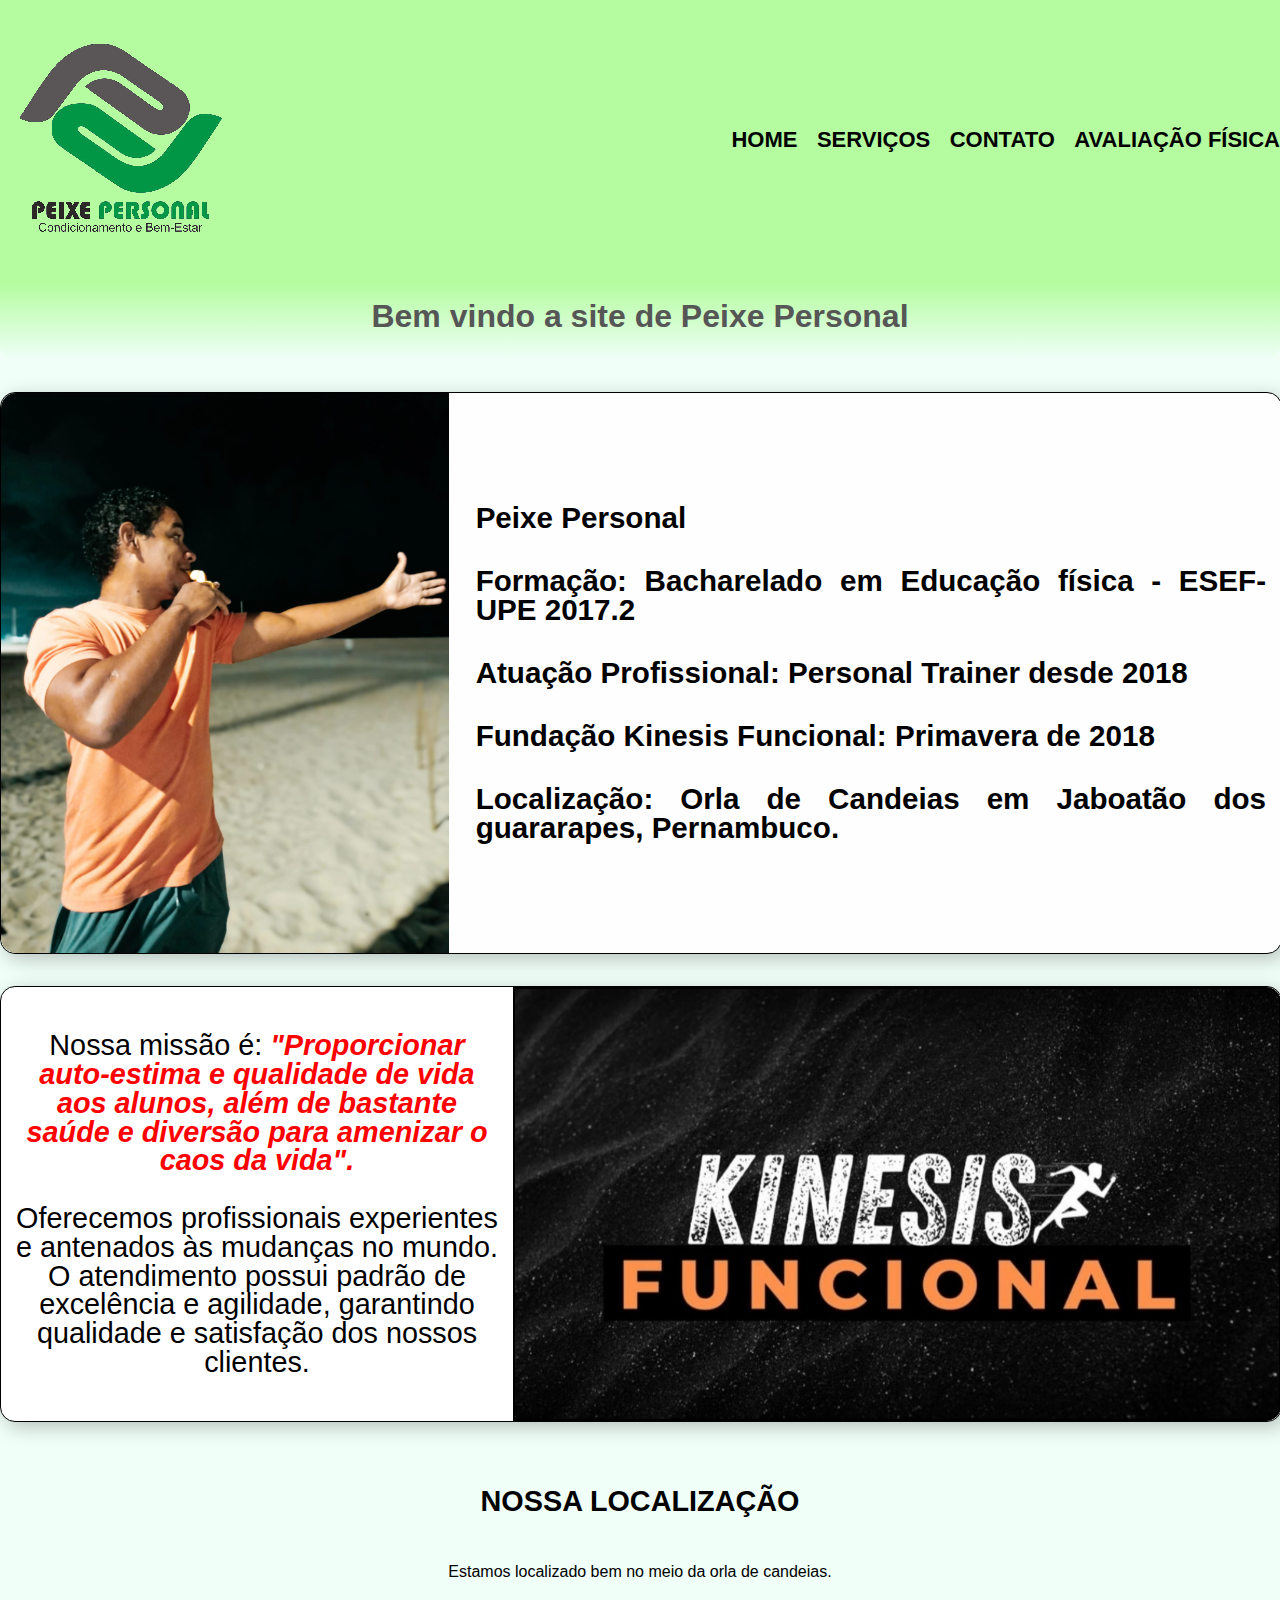
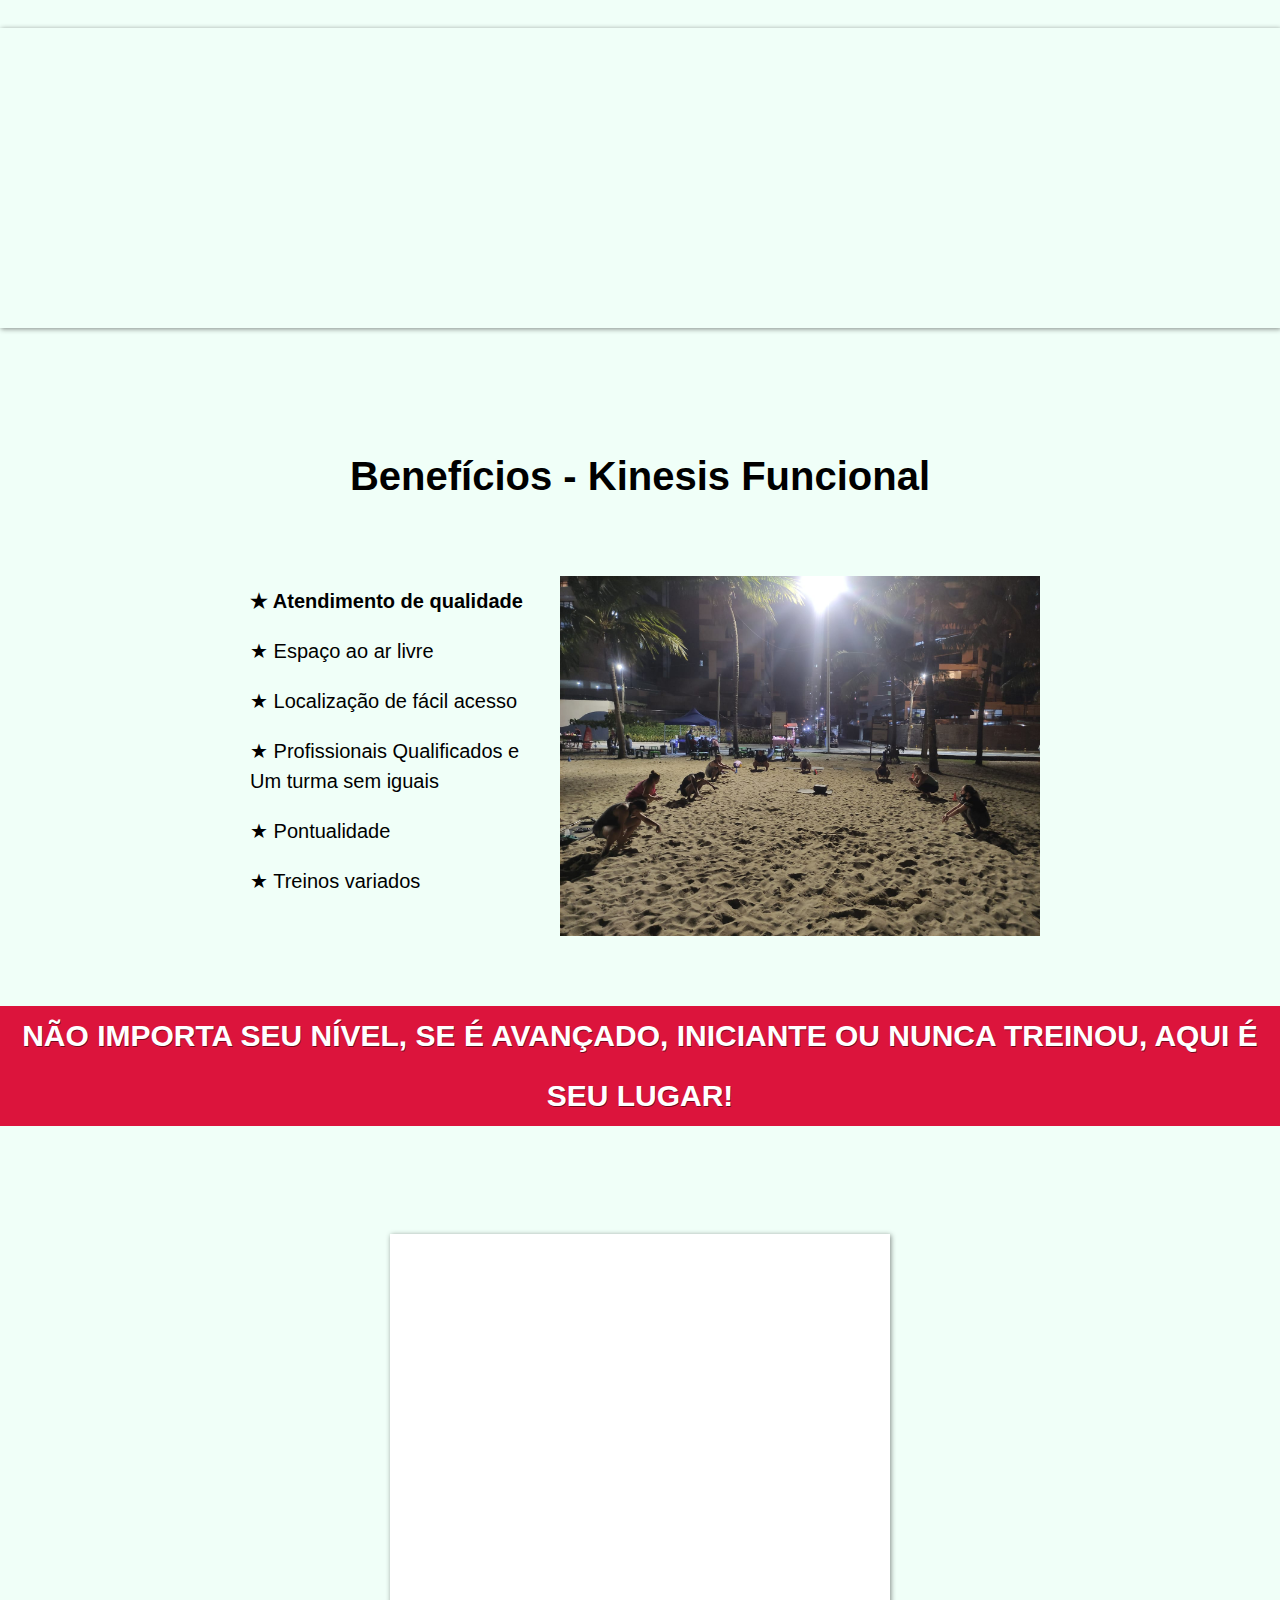
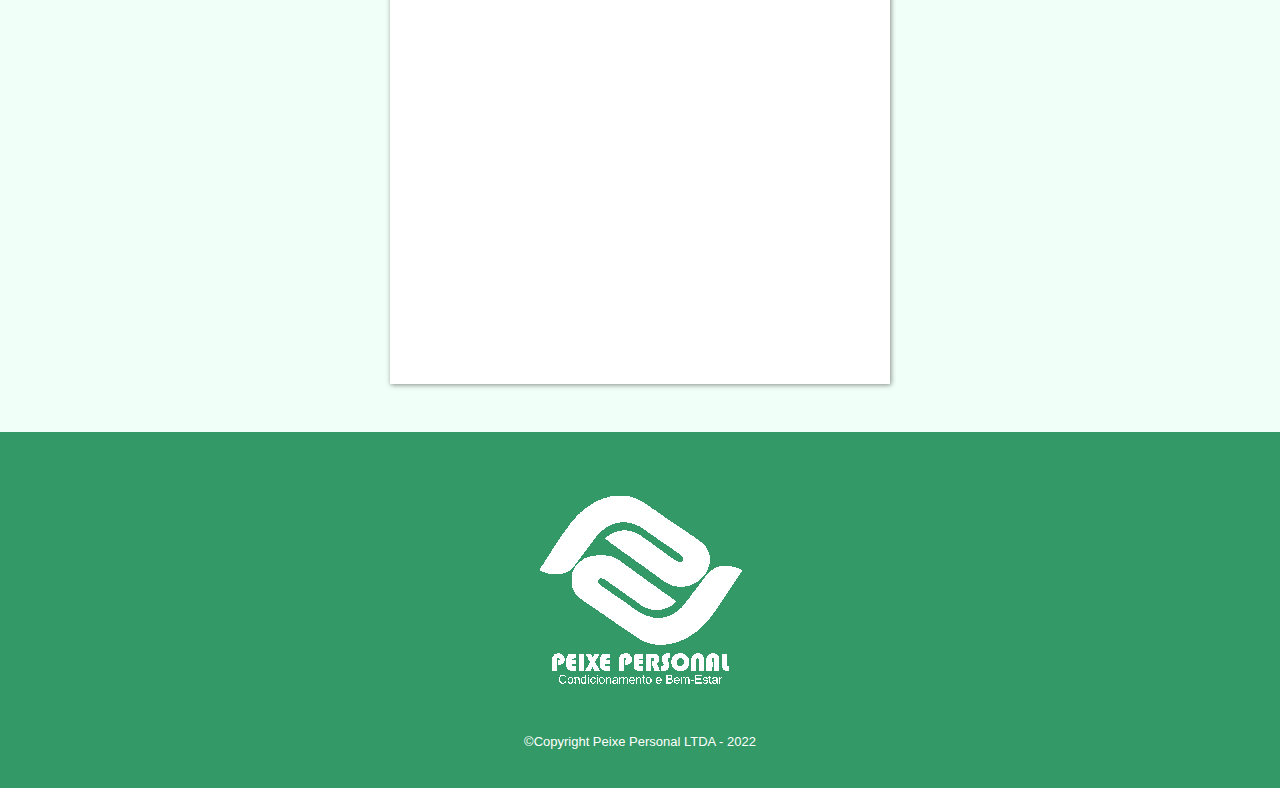
==== index.html @ 2c3a460d "base do site" ====
<!DOCTYPE html>
<html lang="pt-br">
    <head>
        <meta charset="UTF-8">
        <link rel="shortcut icon" href="imagens/favicon.ico" type="image/x-icon">
        <title>Peixe Personal</title>
        <meta name="viewport" content="width=device-width, initial-scale=1.0">
        <link rel="stylesheet" href="css/reset.css">
        <link rel="stylesheet" href="css/style.css">
        <link rel="shortcut icon" href="imagens/favicon.ico" type="image/x-icon">
    </head>
    <body>
        <header>
            <div class="caixa">
                <h1><img class="pps" src="imagens/peixepersonal.png"></h1>
                <nav>
                    <ul>
                        <li><a href="index.html" target="_self" rel="prev">Home</a></li>
                        <li><a href="produtos/produtos.html" target="_self" rel="next">Serviços</a></li>
                        <li><a href="contato/contato.html" target="_self" rel="next">Contato</a></li>
                        <li><a href="http://www.saudeemmovimento.com.br/saude/avaliation_fisica_i.htm" target="_blank" rel="nofollow">Avaliação Física</a></li>                
                    </ul>
                </nav>
            </div>
        </header>
        <main>
            <h2 class="bemvindo">Bem vindo a site de Peixe Personal</h2>
            <div class="descricao-site">
                <section class="peixepersonal">
                <img class="peixefoto" src="imagens/peixe1.jpeg">
                <ul>
                    <li>Peixe Personal</li>
                    <li>Formação: Bacharelado em Educação física - ESEF-UPE 2017.2</li> 
                    <li>Atuação Profissional: Personal Trainer desde 2018</li>
                    <li>Fundação Kinesis Funcional: Primavera de 2018</li>
                    <li>Localização: Orla de Candeias em Jaboatão dos guararapes, Pernambuco.</li>
                </ul>
            </section>
            <section class="kinesisfuncional">
                <div class="textokinesis">
                <p  id="missao"><em>Nossa missão é: <strong> "Proporcionar auto-estima e qualidade de vida aos alunos, além de bastante saúde e diversão para amenizar o caos da vida".</strong></em><br><br>Oferecemos profissionais experientes e antenados às mudanças no mundo. O atendimento possui padrão de excelência e agilidade, garantindo qualidade e satisfação dos nossos clientes.</p>
                </div>
                <img class="kinesisfoto" src="imagens/kinesis.png">
            </section> 
            </div>
            <section class="mapa">
                <h3 class="localizacao">NOSSA LOCALIZAÇÃO</h3>
                <p>Estamos localizado bem no meio da orla de candeias.</p>
                <div class="mapa-conteudo">
                    <iframe src="https://www.google.com/maps/embed?pb=!1m18!1m12!1m3!1d3949.082317375147!2d-34.920496949193584!3d-8.19446269407345!2m3!1f0!2f0!3f0!3m2!1i1024!2i768!4f13.1!3m3!1m2!1s0x7aae14e2e601b1d%3A0x68431d89dbc5277c!2sKinesis%20funcional!5e0!3m2!1spt-BR!2sbr!4v1658522866418!5m2!1spt-BR!2sbr" width="100%" height="300" style="border:0;" allowfullscreen="" loading="lazy" referrerpolicy="no-referrer-when-downgrade"></iframe>
                </div>
            </section> 
            <section class="beneficios">
                <h2>Benefícios - Kinesis Funcional</h2>
                    <div class="conteudo-beneficios">
                        <ul class="lista-beneficios">
                            <li class="itens">Atendimento de qualidade</li>
                            <li class="itens">Espaço ao ar livre  </li>
                            <li class="itens">Localização de fácil acesso</li>
                            <li class="itens">Profissionais Qualificados e Um turma sem iguais</li>
                            <li class="itens">Pontualidade</li>
                            <li class="itens">Treinos variados</li>
                        </ul><img src="imagens/foto-beneficios.jpeg" class="imagem-beneficios" title="Foto Alongando" alt="foto da turma alongando">
                    </div>
                    <h3>Não importa seu nível, se é avançado, iniciante ou nunca treinou, aqui é seu lugar!</li>
            </section>
            <section class="post">
                <iframe src="https://www.facebook.com/plugins/post.php?href=https%3A%2F%2Fwww.facebook.com%2FKinesisFuncional%2Fposts%2F4923939281019530&show_text=true&width=500" width="500" height="654" style="border:none;overflow:hidden" scrolling="no" frameborder="0" allowfullscreen="true" allow="autoplay; clipboard-write; encrypted-media; picture-in-picture; web-share"></iframe>
            </section>
            <!-- <div class="box2">
                    <img  class="fim" src="imagens/fun1.jpeg">
                    <img  class="fim" src="imagens/fun2.jpeg">   
                    <img  class="fim" src="imagens/fun5.jpeg">
                    <img  class="fim" src="imagens/fun7.jpeg">
                    <img  class="fim" src="imagens/fun9.jpeg">
                    <img  class="fim" src="imagens/fun4.jpeg">
                    <img  class="fim" src="imagens/fun10.jpeg">
            </div> -->
        </main>
        <footer>
            <img src="imagens/personalBranco.png">
            <p class="copyright">&copy;Copyright Peixe Personal LTDA - 2022</p>
        </footer>
    </body>
</html>
---- css/style.css ----
*{
    max-width: 100%;
}
body{
    box-sizing: border-box;
    font-family: 'Roboto', sans-serif;
    background-color:  rgb(240,255,248);

}
header{
    padding: 20px 0;
    background: url("../imagens/logoh.png");
}
#menu{
    top: 0;
    height:0;
    position: fixed;
}
.caixa{
    position: relative;
    width: 1280px;
    margin: 0 auto;
    font-family: 'Roboto', sans-serif;
}
nav{
    display: inline-flex;
    position: absolute;
    top: 45%;
    right: 0;

}
nav li{
    display: inline-flex;
    margin: 0 0 0 15px;
}
nav a {
    text-transform: uppercase;
    color: #000000;
    font-weight: bold;
    font-size: 22px;
    text-decoration: none;
}
nav a:hover{
    transform: scale(1.1);
    transition: .2s;
    background-color: rgb(240,255,248);
}
.titulo-principal{
    padding-left: 20px;
}
.bemvindo{
    width: 100%;
    height: 60px;
    text-align: center;
    padding-top: 17px;
    background: linear-gradient(#b4fc9f, rgb(240,255,248)); 
    margin: 0 auto;
    font-weight: bold;
    font-size: 2em;
    font-style: normal;
    border-radius: 0 0 15px 15px;
    color: #565656;
    font-family: 'Roboto', sans-serif;
}

.descricao-site{
    margin-top: 2em;
    background-color: rgb(240,255,248);
}
.peixepersonal {
    width: 1280px;
    position: relative;
    display:flex;
    align-items: center;
    justify-content: center;
    max-width: 100%;
    margin: auto;
    margin-bottom: 2em;
    background-color: #fefefe;
    box-shadow:  5px 5px 20px rgba(0, 0, 0, 0.247);
    border: 1px solid black;
    border-radius: 15px;
}
.peixefoto{
    width: 35%;
    border-top-left-radius: 15px;
    border-bottom-left-radius: 15px;
}
.peixepersonal li{
    width: 95%;
    position: relative;
    display: flex;
    text-align: justify;
    font-size: 2.0em;
    font-weight: bold;
    padding: 2% ;
    margin:0 10px 0 10px ;
    font-family: 'Roboto', sans-serif;
}
.kinesisfuncional{
    width: 1280px;
    position: relative;
    justify-content: center;
    align-items: center;
    display: flex;
    margin: auto;
    max-width: 100%;
    box-shadow:  5px 5px 20px rgba(0, 0, 0, 0.247);
    background-color: white;
    border: 1px solid black;
    border-radius: 15px;
}
.kinesisfoto{
    width: 60%;
    border-bottom-right-radius: 15px;
    border-top-right-radius: 15px;
}
.textokinesis{
    padding: 0 1%;
    width: 40%;
    display: inline-flex;
    font-size: 1.8em;
    text-align: center;
    align-items: center;
    vertical-align: top;
    font-family: 'Roboto', sans-serif;
}
/* 
.bemvindo::first-letter{
    font-size: 2em;
    color: black;
}
.textokinesis p::first-line{
    font-style: italic;
} */
em strong{
    color: red;
    font-weight: bold;
    font-style: italic;
}
.mapa{
    justify-content: center;
    align-items: center;
    margin: auto;
    padding: 3em 0;
    background-color:  rgb(240,255,248);
}
.mapa p{
    padding: 3em 0;
    text-align: center;
}
.mapa iframe{
    box-shadow: 1px 1px 5px  rgba(0, 0, 0, 0.459);
}
.mapa-conteudo{
    width: 1280px;
    margin: 0 auto;
}
.localizacao, .beneficios h2{
    width: 100%;
    text-align: center;
    padding-top: 17px;
    margin: 0 auto;
    font-weight: bold;
    font-style: normal;
    font-family: 'Roboto', sans-serif;
    font-size: 1.8em;
    color: #000;
}
.beneficios {
    background: rgb(240,255,248);
    font-size: 20px;
    padding: 3em 0;
    border-radius: 15px 15px 0 0;
}
.itens{
    font-family: 'Roboto', sans-serif;
    line-height:1.5 ;
    padding: 0.5em;
}
.itens::before{
    content: "★ ";
}
.itens:first-child{
    font-weight: bold;
}
.beneficios h2{
    text-align: center;
	font-size: 2em;
	padding-bottom: 2em;
}
.conteudo-beneficios{
    width: 800px;
    margin: 0 auto;
}
.lista-beneficios{
    width: 40%;
    display: inline-block;
    vertical-align: top;
    margin-bottom: 2em;
}
.imagem-beneficios{
    width: 60%;
    opacity: 1;
}
.imagem-beneficios:hover{
    opacity: 0.7;
}
.beneficios h3{
    justify-content: center;
    display: flex;
    text-align: center;
    margin: auto;
    margin-top: 2em;
    font-size: 1.5em;
    font-weight: bold;
    text-transform: uppercase;
    background-color: crimson;
    color: #FFF;
    line-height: 2;
    text-shadow: 0.5px 0.5px 0.5px rgba(0, 0, 0, 0.514);
}

.post{
    display: flex;
    justify-content: center;
    align-items: center;
    margin: auto;
    padding: 3em 0;
    background-color:  rgb(240,255,248);

}
.post > iframe{
    justify-content: center;
    align-items: center;
    margin: auto;
    padding: 3em 0;
    background-color: #FFF;
    box-shadow: 1px 1px 5px  rgba(0, 0, 0, 0.459);
}

.box2{
    display: flex;
    justify-content: space-around;
    margin-bottom: 20px;
}
.fim{
    width: 12%;
    box-shadow:  5px 5px 20px #00000063;
    border: 1px solid black;
    border-radius: 15px;
}
.fim:hover{
    transition: transform .9s;
    transform: scale(2.0);
}
footer{
    text-align: center;
    background: url("../imagens/logof.png");
    padding: 40px 0;
}
.copyright{
    color: #FFF;
    font-size: 13px;
    margin-top: 20px;
}

/* página 2 - PRODUTOS */

.produtos{
    width: 1280px;
    margin: 0 auto;
    padding: 50px 0;
}
.produtos h2{
    width: 100%;
    height: 60px;
    text-align: center;
    padding-top: 17px;
    margin: 0 auto;
    background: none;
    font-weight: bold;
    font-size: 2em;
    font-style: normal;
    color: #000000;
    font-family: 'Roboto', sans-serif;
}
.produtos li{
    background-color: white;
    display: inline-block;
    text-align: center;
    width: 22%;
    vertical-align: top;
    margin: 0.8% 1.2%;
    padding: 30px 20px;
    box-sizing: border-box;
    border: 2px solid #000;
    border-radius: 20px;
}
#personal:hover{
    transform: scale(1.2);
    transition: .3s;
    background: #BBffbb;
}
#consultoria:hover{
    transform: scale(1.2);
    transition: .3s;
    background: #fbff06;
}
.funcional:hover{
    transform: scale(1.2);
    transition: .3s;
    background: #f5a237;
}
#avaliacao:hover{
    transform: scale(1.2);
    transition: .3s;
    background: #84afff;
}
.produtos {
    display: flex;
    
}
.produto-descricao{
    font-size: 18px;
}
.produto-linha{
    opacity: 0%;
}
.produto-preco{
    font-size: 22px;
    font-weight: bold;
    margin-top: 10px;
}

/* PÁGINA 3 - CONTATO */

main{
    width: 100%;
    margin: 0 auto;
    background-color:  rgb(240,255,248);
}
form{
    margin: 40px 0;
    background: #eeeeee;
    padding: 2%;
    font-family: 'Roboto', sans-serif;

}
form label, form legend{
    display: block;
    font-size: 20px;
    margin: 0 0 10px;
}
.input-padrao{
    display: block;
    margin: 0 0 20px;
    padding: 10px 25px;
    width: 50%;
}
.input-padrao:hover{
    transform: scale(1.02);
    transition: 1s transform;
}
.checkbox{
    margin: 20px 0;
}
/*form input, form textarea*/
.enviar{
    width: 40%;
    padding: 15px 0;
    background: orange;
    color: white;
    font-weight: bold;
    font-size: 18px;
    border: none;
    border-radius: 5px;
    cursor: pointer;
}
.enviar:hover{
    background: darkorange;
    transform: scale(1.1);
    transition: 1s transform;
}

.tabela{
    justify-content: center;
    align-items: center;
    position: relative;
    display: flex;
}
table{
    margin: 20px 0 40px;
}
thead{
    background: black;
    color: white;
    font-weight: bold;
    border: 1px solid black;
}
.diaTurno{
    background: orange;
    font-family: 'Roboto', sans-serif;

}
th{
    padding: 8px 15px ;
    font-family: 'Roboto', sans-serif;

}
td, .diaTurno{
   border: 1px solid #555555; 
   padding: 8px 15px ;
   font-family: 'Roboto', sans-serif;

}
td{
    text-align: center;
    background-color: white;
}
@media (max-width: 1400px){
    .peixepersonal li{
        font-size: 1.85em;
    }
    .textokinesis{
        font-size: 1.8em;
    }
}
@media (max-width: 1200px){
    .peixepersonal, .kinesisfuncional{
        position: relative;
        display: inline-flex;
        margin: 0 0 1em;
    }
    .peixepersonal li{
        text-align: justify;
        font-size: 1.7em;
        padding: 2%;
        margin:0 10px 0 10px ;
    } 
    .textokinesis {
        font-size: 1.5em;
    }
}
@media (max-width: 1024px){
    .peixepersonal li{
        font-size: 1.4em;
        padding: 2%;
    }
    .textokinesis{
        font-size: 1.2em;
        font-weight: bold;
    }
    .produtos {
        display: inline-flex;
    }
    .produtos h2{
        font-size: 1.5em;
    }
}
@media (max-width: 800px){
    
    .caixa{
        text-align: center;
        width: auto;
    }
    h1{
        text-align: center;
    }
    nav{
        position: static;
    }
    .peixepersonal, .textokinesis{
        width: 100%;
        align-items: center;
    }
    .peixepersonal li{
        padding: 1.5%;
        font-size: 1.2em;
        font-weight: bold;
    }
    .textokinesis{
        padding: 1%;
        font-size: 1em;
    }
    .beneficios h3{
        font-size: 1.2em;
    }
    .produtos {
        position: relative;
        display: flex;
        margin: auto;
        align-items: center;
        flex-direction: column;
        width: 50%;
    }
    #personal{
        margin-top: 5%;
    }
    .produtos li{
        position: relative;
        margin: 0 auto;
        margin-top: 20px;
        width: 100%;
    }
    .produtos h2{
        font-size: 1.5em;
    }
}
@media (max-width: 720px){
  
    .peixepersonal li{
        font-size: 1.1em;
    }
    .lista-beneficios{
        display: block;
        width: 100%;
    }
    .imagem-beneficios{
        display: flex;
        justify-content: center;
        align-items: center;
        margin: 0 auto;
        width: 100%;
    }
    .beneficios h3{
        font-size: 1em;
    }
    .produtos {
        width: 60%;
    }
}
@media (max-width: 640px){
 
    .peixepersonal li{
        padding: 1%;
        font-size: 1em;
    }
    .textokinesis{
        padding: 1%;
        font-size: 0.8em;
    }
    .produtos {
        width: 70%;
    }
  
}
@media screen and (max-width: 480px) {

    nav a{
        font-size: 1.15em;
    }
    .peixepersonal, .textokinesis{
        width: 100%;
        display: flex;
    }
    .peixepersonal li{
        padding: 1%;
        font-size: 0.8em;
        font-weight: bold;
        align-items: center;
    }
    .textokinesis{
        padding: 1%;
        font-size: 0.6em;
        font-weight: bold;
        align-items: center;
    }
    .beneficios h2{
        font-size: 1.7em;
    }
    .beneficios h3{
        font-size: 1em;
    }
    .produtos {
        width: 75%;
    }
    .enviar{
        font-size: 16px;
    }
}
@media screen and (max-width: 380px) {
    .peixepersonal, .textokinesis{
        width: 100%;
        display: flex;
    }
    .peixepersonal li{
        padding: 1%;
        font-size: 0.7em;
    }
    .textokinesis{
        padding: 1%;
        font-size: 0.5em;
    }
    .beneficios h2{
        font-size: 1.7em;
    }
    .beneficios h3{
        font-size: 0.8em;
    }
    .produtos {
        width: 80%;
    }
    .enviar{
        font-size: 14px;
    }
}
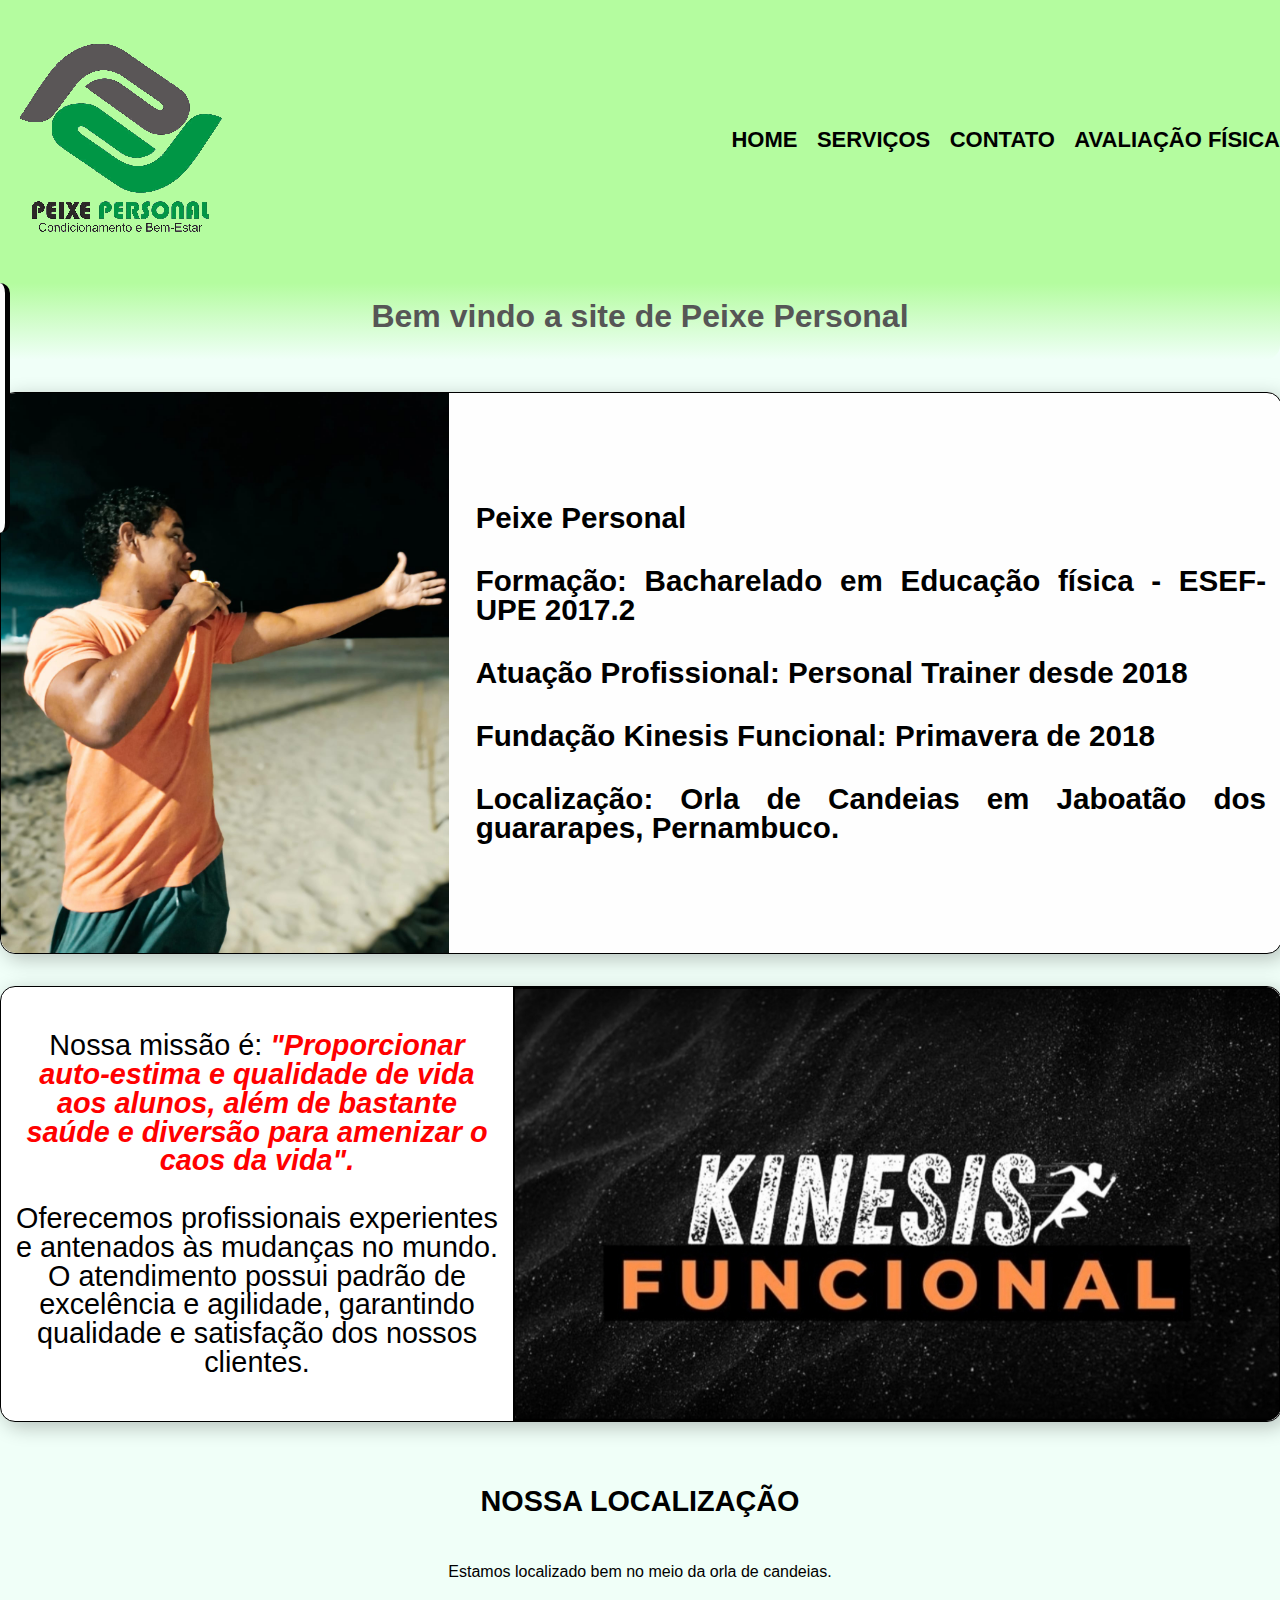
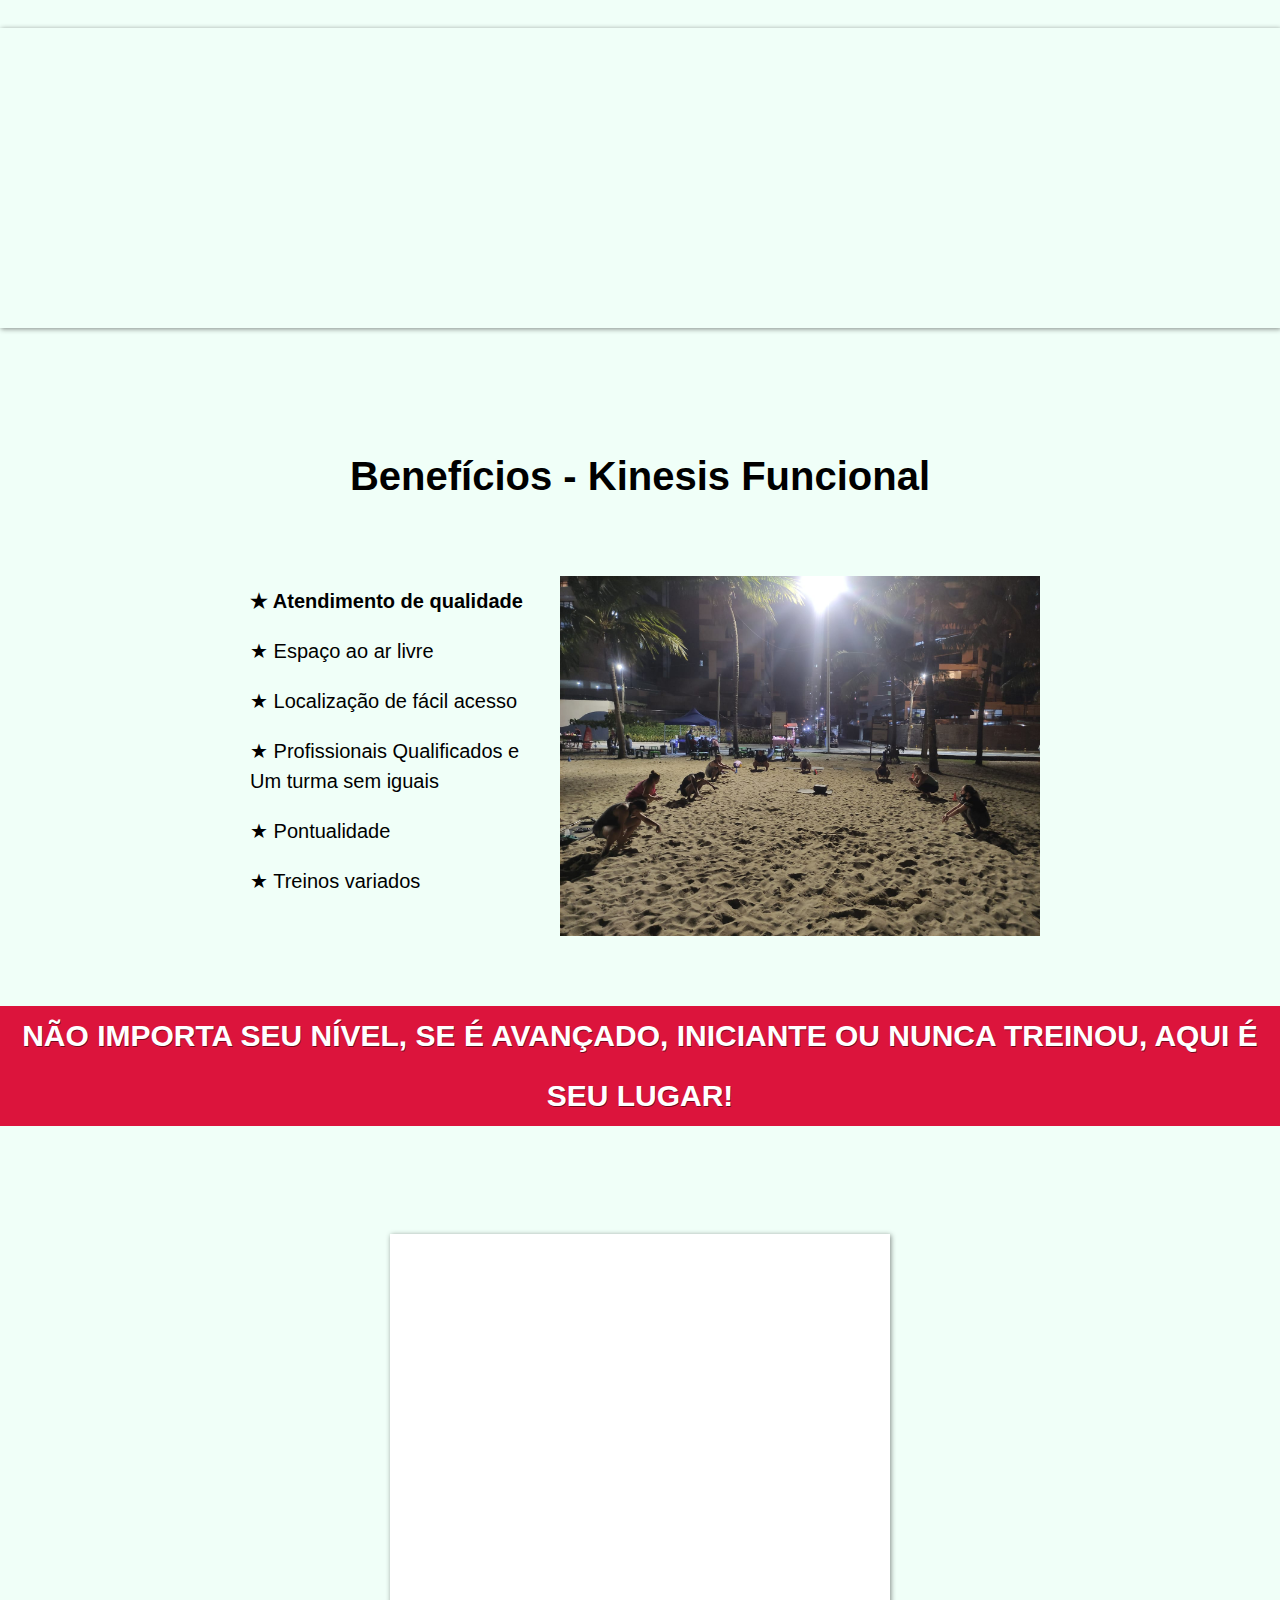
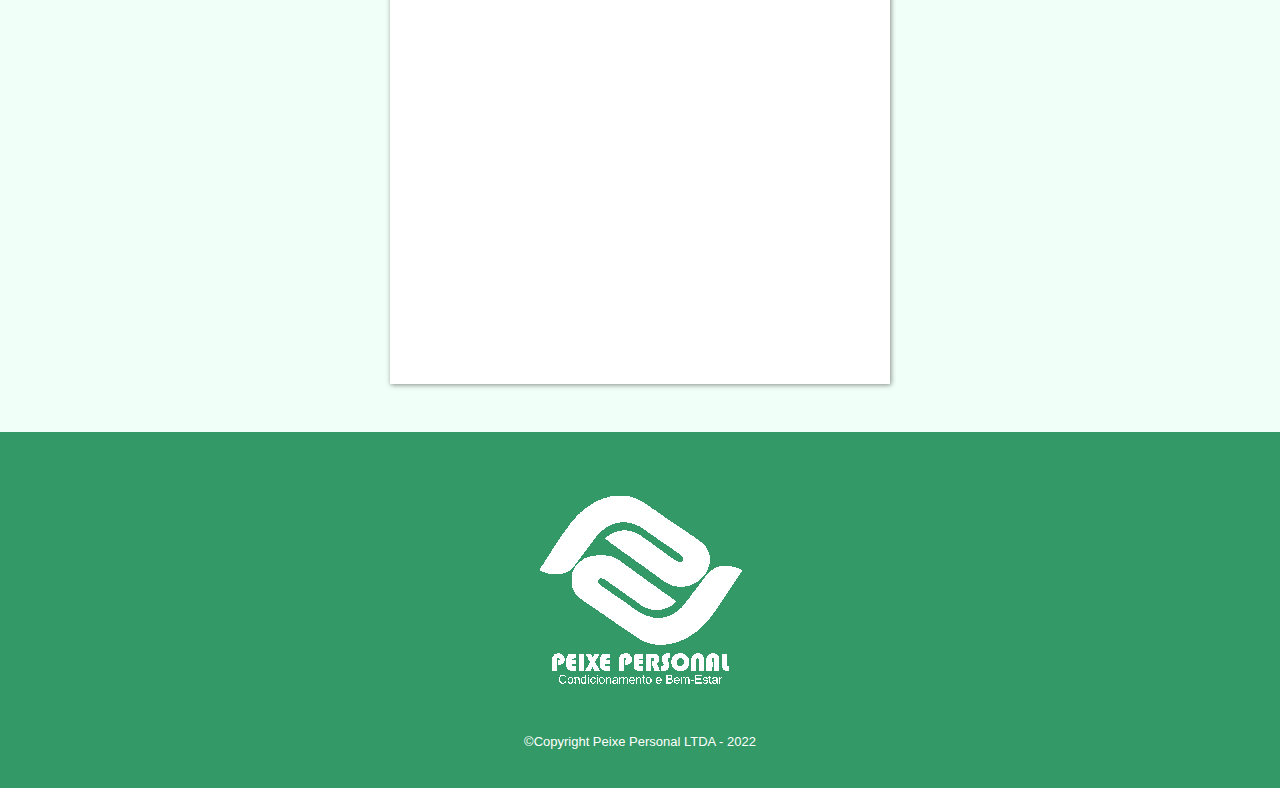
==== commit bc4a00f4: "Criando Side-bar" ====
--- a/index.html
+++ b/index.html
@@ -7,7 +7,9 @@
         <meta name="viewport" content="width=device-width, initial-scale=1.0">
         <link rel="stylesheet" href="css/reset.css">
         <link rel="stylesheet" href="css/style.css">
+        <link rel="stylesheet" href="css/nav-footer.css">
         <link rel="shortcut icon" href="imagens/favicon.ico" type="image/x-icon">
+        <link rel="stylesheet" href="https://cdnjs.cloudflare.com/ajax/libs/font-awesome/4.7.0/css/font-awesome.css" integrity="sha512-5A8nwdMOWrSz20fDsjczgUidUBR8liPYU+WymTZP1lmY9G6Oc7HlZv156XqnsgNUzTyMefFTcsFH/tnJE/+xBg==" crossorigin="anonymous" referrerpolicy="no-referrer" />
     </head>
     <body>
         <header>
@@ -18,12 +20,20 @@
                         <li><a href="index.html" target="_self" rel="prev">Home</a></li>
                         <li><a href="produtos/produtos.html" target="_self" rel="next">Serviços</a></li>
                         <li><a href="contato/contato.html" target="_self" rel="next">Contato</a></li>
-                        <li><a href="http://www.saudeemmovimento.com.br/saude/avaliation_fisica_i.htm" target="_blank" rel="nofollow">Avaliação Física</a></li>                
+                        <li><a href="avaliações/imc.html" target="_blank" rel="nofollow">Avaliação Física</a></li>                
                     </ul>
                 </nav>
             </div>
         </header>
         <main>
+            <section class="side-bar">
+                <ul>
+                    <li class="instagram"><a href="https://www.instagram.com/peixe.personal/" target="_blank" title="instagram Peixe Personal" rel="_blank"><i class="fa fa-instagram" aria-hidden="true"></i></a></li>
+                    <li class="facebook"><a href="https://www.facebook.com/KinesisFuncional" target="_blank" title="Kinesis Funcional Facebook" rel="_blank"><i class="fa fa-facebook-official" aria-hidden="true"></i></a></li>
+                    <li class="github"><a href="https://github.com/JC-Peixe" target="_blank" title="GitHub Peixe" rel="_blank"><i class="fa fa-github-square" aria-hidden="true"></i></a></li>
+                    <li class="linkedin"><a href="https://www.linkedin.com/in/j%C3%B4natas-cassiano-gouveia-de-ara%C3%BAjo-0b9397233/" target="_blank" title="linkedin Peixe" rel="_blank"><i class="fa fa-linkedin-square" aria-hidden="true"></i></a></li>
+                </ul>
+            </section>
             <h2 class="bemvindo">Bem vindo a site de Peixe Personal</h2>
             <div class="descricao-site">
                 <section class="peixepersonal">
--- a/css/style.css
+++ b/css/style.css
@@ -6,47 +6,6 @@
     font-family: 'Roboto', sans-serif;
     background-color:  rgb(240,255,248);
 
-}
-header{
-    padding: 20px 0;
-    background: url("../imagens/logoh.png");
-}
-#menu{
-    top: 0;
-    height:0;
-    position: fixed;
-}
-.caixa{
-    position: relative;
-    width: 1280px;
-    margin: 0 auto;
-    font-family: 'Roboto', sans-serif;
-}
-nav{
-    display: inline-flex;
-    position: absolute;
-    top: 45%;
-    right: 0;
-
-}
-nav li{
-    display: inline-flex;
-    margin: 0 0 0 15px;
-}
-nav a {
-    text-transform: uppercase;
-    color: #000000;
-    font-weight: bold;
-    font-size: 22px;
-    text-decoration: none;
-}
-nav a:hover{
-    transform: scale(1.1);
-    transition: .2s;
-    background-color: rgb(240,255,248);
-}
-.titulo-principal{
-    padding-left: 20px;
 }
 .bemvindo{
     width: 100%;
@@ -254,170 +213,13 @@
     transition: transform .9s;
     transform: scale(2.0);
 }
-footer{
-    text-align: center;
-    background: url("../imagens/logof.png");
-    padding: 40px 0;
-}
-.copyright{
-    color: #FFF;
-    font-size: 13px;
-    margin-top: 20px;
-}
 
 /* página 2 - PRODUTOS */
 
-.produtos{
-    width: 1280px;
-    margin: 0 auto;
-    padding: 50px 0;
-}
-.produtos h2{
-    width: 100%;
-    height: 60px;
-    text-align: center;
-    padding-top: 17px;
-    margin: 0 auto;
-    background: none;
-    font-weight: bold;
-    font-size: 2em;
-    font-style: normal;
-    color: #000000;
-    font-family: 'Roboto', sans-serif;
-}
-.produtos li{
-    background-color: white;
-    display: inline-block;
-    text-align: center;
-    width: 22%;
-    vertical-align: top;
-    margin: 0.8% 1.2%;
-    padding: 30px 20px;
-    box-sizing: border-box;
-    border: 2px solid #000;
-    border-radius: 20px;
-}
-#personal:hover{
-    transform: scale(1.2);
-    transition: .3s;
-    background: #BBffbb;
-}
-#consultoria:hover{
-    transform: scale(1.2);
-    transition: .3s;
-    background: #fbff06;
-}
-.funcional:hover{
-    transform: scale(1.2);
-    transition: .3s;
-    background: #f5a237;
-}
-#avaliacao:hover{
-    transform: scale(1.2);
-    transition: .3s;
-    background: #84afff;
-}
-.produtos {
-    display: flex;
-    
-}
-.produto-descricao{
-    font-size: 18px;
-}
-.produto-linha{
-    opacity: 0%;
-}
-.produto-preco{
-    font-size: 22px;
-    font-weight: bold;
-    margin-top: 10px;
-}
 
 /* PÁGINA 3 - CONTATO */
 
-main{
-    width: 100%;
-    margin: 0 auto;
-    background-color:  rgb(240,255,248);
-}
-form{
-    margin: 40px 0;
-    background: #eeeeee;
-    padding: 2%;
-    font-family: 'Roboto', sans-serif;
-
-}
-form label, form legend{
-    display: block;
-    font-size: 20px;
-    margin: 0 0 10px;
-}
-.input-padrao{
-    display: block;
-    margin: 0 0 20px;
-    padding: 10px 25px;
-    width: 50%;
-}
-.input-padrao:hover{
-    transform: scale(1.02);
-    transition: 1s transform;
-}
-.checkbox{
-    margin: 20px 0;
-}
-/*form input, form textarea*/
-.enviar{
-    width: 40%;
-    padding: 15px 0;
-    background: orange;
-    color: white;
-    font-weight: bold;
-    font-size: 18px;
-    border: none;
-    border-radius: 5px;
-    cursor: pointer;
-}
-.enviar:hover{
-    background: darkorange;
-    transform: scale(1.1);
-    transition: 1s transform;
-}
-
-.tabela{
-    justify-content: center;
-    align-items: center;
-    position: relative;
-    display: flex;
-}
-table{
-    margin: 20px 0 40px;
-}
-thead{
-    background: black;
-    color: white;
-    font-weight: bold;
-    border: 1px solid black;
-}
-.diaTurno{
-    background: orange;
-    font-family: 'Roboto', sans-serif;
-
-}
-th{
-    padding: 8px 15px ;
-    font-family: 'Roboto', sans-serif;
-
-}
-td, .diaTurno{
-   border: 1px solid #555555; 
-   padding: 8px 15px ;
-   font-family: 'Roboto', sans-serif;
-
-}
-td{
-    text-align: center;
-    background-color: white;
-}
+
 @media (max-width: 1400px){
     .peixepersonal li{
         font-size: 1.85em;
@@ -459,17 +261,7 @@
     }
 }
 @media (max-width: 800px){
-    
-    .caixa{
-        text-align: center;
-        width: auto;
-    }
-    h1{
-        text-align: center;
-    }
-    nav{
-        position: static;
-    }
+
     .peixepersonal, .textokinesis{
         width: 100%;
         align-items: center;
@@ -547,8 +339,8 @@
 }
 @media screen and (max-width: 480px) {
 
-    nav a{
-        font-size: 1.15em;
+    .bemvindo{
+        font-size: 1.5em;
     }
     .peixepersonal, .textokinesis{
         width: 100%;
@@ -579,6 +371,7 @@
         font-size: 16px;
     }
 }
+
 @media screen and (max-width: 380px) {
     .peixepersonal, .textokinesis{
         width: 100%;
--- a/css/nav-footer.css
+++ b/css/nav-footer.css
@@ -0,0 +1,147 @@
+
+header{
+    padding: 20px 0;
+    background: url("../imagens/logoh.png");
+}
+.caixa{
+    position: relative;
+    width: 1280px;
+    margin: 0 auto;
+    font-family: 'Roboto', sans-serif;
+}
+nav{
+    display: inline-flex;
+    position: absolute;
+    top: 45%;
+    right: 0;
+
+}
+nav li{
+    display: inline-flex;
+    margin: 0 0 0 15px;
+}
+nav a {
+    text-transform: uppercase;
+    color: #000000;
+    font-weight: bold;
+    font-size: 22px;
+    text-decoration: none;
+}
+nav a:hover{
+    transform: scale(1.1);
+    transition: .2s;
+    background-color: rgb(240,255,248);
+}
+.titulo-principal{
+    padding-left: 20px;
+}
+
+footer{
+    text-align: center;
+    background: url("../imagens/logof.png");
+    padding: 40px 0;
+}
+.copyright{
+    color: #FFF;
+    font-size: 13px;
+    margin-top: 20px;
+}
+.side-bar{
+    position: fixed;
+    display: inline;
+    flex-direction: column;
+    z-index: 20;
+    width: 5px;
+    font-size: 3.5em;
+    height: 250px;
+    background-color: #fafafa;
+    border-radius: 0px 10px 10px 0px;
+    border-right:  5px solid black;
+    transition: 0.5s;
+    transition-delay: 0.25s;
+    justify-content: center;
+}
+.side-bar ul{
+    position: relative;
+    text-align: center;
+    padding-top: 10px;
+    transform: scaleX(0);
+    transition: 0.5s;
+    transition-delay: 0.25s;
+}
+.side-bar a{
+    text-decoration: none;
+}
+/* .side-bar a:visited {
+    color:#0A66C2;
+    text-decoration: ;
+    list-style: none;
+} */
+
+.side-bar:hover{
+    border-top:2px solid black ;
+    border-bottom:2px solid black ;
+    width: 60px;
+    transition: 0.5s;
+    transition-delay: 0.25s;
+    background-color: #fafafa;
+}
+.side-bar:hover ul{
+    position: relative;
+    transition: 0.5s;
+    transition-delay: 0.25s;
+    transform: scaleX(1);
+    
+}
+.instagram{
+    color:#dd2a7b
+}
+.facebook{
+    color: #4f5bd5;
+}
+.github{
+    color: #333;
+}
+.linkedin{
+    color:#0A66C2;
+}
+.instagram a:visited{
+    color:#dd2a7b
+}
+.facebook a:visited{
+    color: #4f5bd5;
+}
+.github a:visited{
+    color: #333;
+}
+.linkedin a:visited{
+    color:#0A66C2;
+}
+
+@media (max-width: 800px){
+    
+    .caixa{
+        text-align: center;
+        width: auto;
+    }
+    h1{
+        text-align: center;
+    }
+    nav{
+        position: static;
+    }
+
+}
+
+@media screen and (max-width: 480px) {
+
+    nav a{
+        font-size: 1.15em;
+    }
+
+}
+@media screen and (max-width: 420px){
+    nav a{
+        font-size: 1em;
+    }
+}
